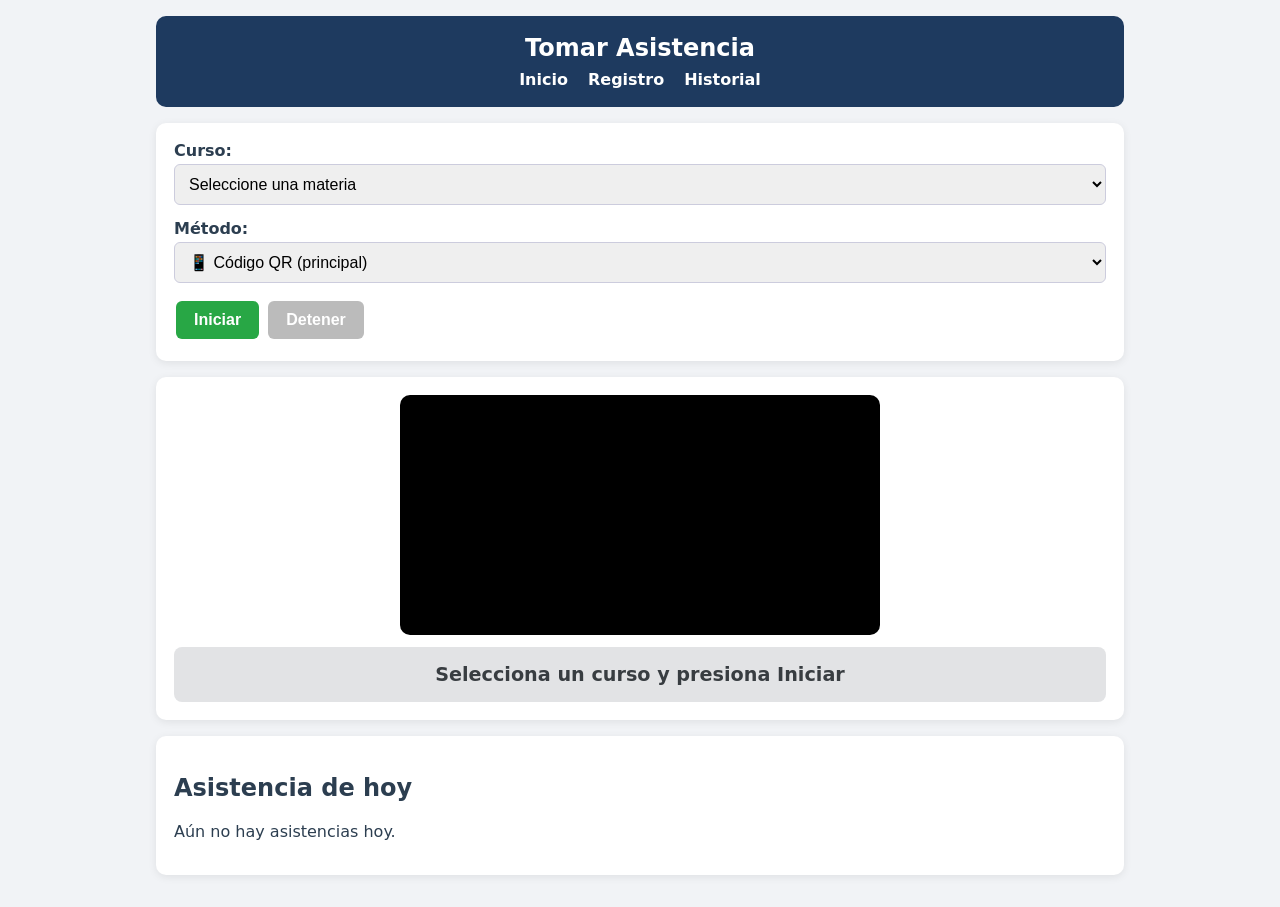
==== asistencia.html @ f6f9e170 "Sistema de asistencia por QR" ====
<!DOCTYPE html>
<html lang="es">
<head>
  <meta charset="UTF-8">
  <meta name="viewport" content="width=device-width, initial-scale=1.0">
  <title>Tomar Asistencia</title>
  <link rel="stylesheet" href="css/style.css">
</head>
<body>
<div class="container">
  <header>
    <h1>Tomar Asistencia</h1>
    <nav><a href="index.html">Inicio</a><a href="registro.html">Registro</a><a href="historial.html">Historial</a></nav>
  </header>

  <div class="card">
    <div class="form-group"><label for="cursoAsistencia">Curso:</label><select id="cursoAsistencia"></select></div>
    <div class="form-group">
      <label for="modo">Método:</label>
      <select id="modo">
        <option value="qr">📱 Código QR (principal)</option>
        <option value="rostro">🙂 Reconocimiento facial</option>
      </select>
    </div>
    <button id="iniciar" class="btn-verde">Iniciar</button>
    <button id="detener" class="btn-gris" disabled>Detener</button>
  </div>

  <div class="camera-section">
    <div class="video-box"><video id="video" muted playsinline></video></div>
    <canvas id="canvas" style="display:none"></canvas>
    <div id="estado" class="info">Selecciona un curso y presiona Iniciar</div>
  </div>

  <div class="asistencia-resultados">
    <h2>Asistencia de hoy</h2>
    <div id="lista"></div>
  </div>
</div>

<script src="js/jsQR.js"></script>
<script src="js/face-api.min.js"></script>
<script src="js/db.js"></script>
<script src="js/asistencia.js"></script>
</body>
</html>
---- css/style.css ----
*{box-sizing:border-box}
body{font-family:system-ui,"Segoe UI",Arial,sans-serif;margin:0;background:#f1f3f6;color:#2c3e50}
.container{max-width:1000px;margin:0 auto;padding:16px}
header{background:#1e3a5f;color:#fff;padding:18px;border-radius:10px;margin-bottom:16px;text-align:center}
header h1{margin:0 0 8px;font-size:1.5em}
nav a{color:#fff;margin:0 10px;text-decoration:none;font-weight:600}
nav a:hover{text-decoration:underline}
.card,.form-container,.estudiantes-registrados,.camera-section,.asistencia-resultados,.filtros,.historial-container{background:#fff;padding:18px;border-radius:10px;margin-bottom:16px;box-shadow:0 2px 8px rgba(0,0,0,.08)}
.form-group{margin-bottom:14px}
label{display:block;font-weight:600;margin-bottom:4px}
input,select{width:100%;padding:10px;border:1px solid #ccd;border-radius:6px;font-size:16px}
button{padding:10px 18px;border:0;border-radius:6px;font-size:16px;font-weight:600;cursor:pointer;background:#1e3a5f;color:#fff;margin:4px 2px}
.btn-verde{background:#28a745}.btn-gris{background:#6c757d}.btn-rojo{background:#c0392b}
button:disabled{background:#bbb;cursor:not-allowed}
.video-box{max-width:480px;margin:0 auto;background:#000;border-radius:10px;overflow:hidden}
.video-box video{width:100%;display:block}
.video-box video.espejo{transform:scaleX(-1)}
#estado{margin-top:12px;padding:16px;border-radius:8px;text-align:center;font-size:1.2em;font-weight:600}
.ok{background:#d4edda;color:#155724}.warn{background:#fff3cd;color:#856404}
.err{background:#f8d7da;color:#721c24}.info{background:#e2e3e5;color:#383d41}
table{width:100%;border-collapse:collapse}
th,td{padding:8px;border-bottom:1px solid #e3e6ea;text-align:left}
th{background:#f1f3f6}
.item{padding:10px;border-left:4px solid #1e3a5f;background:#f8f9fa;margin:8px 0;border-radius:6px;display:flex;justify-content:space-between;align-items:center;gap:8px;flex-wrap:wrap}
.qr-card{text-align:center;padding:16px;border:2px dashed #1e3a5f;border-radius:10px;margin-top:12px}
.qr-card img{width:220px;height:220px;image-rendering:pixelated}
.menu-grid{display:grid;grid-template-columns:repeat(auto-fit,minmax(240px,1fr));gap:16px;margin:16px 0}
.menu-card{background:#fff;padding:26px;border-radius:10px;text-align:center;box-shadow:0 2px 8px rgba(0,0,0,.1);text-decoration:none;color:inherit;border:2px solid transparent;transition:.2s}
.menu-card:hover{transform:translateY(-4px);border-color:#1e3a5f}
.menu-card .icon{font-size:3em}
.filtros{display:grid;grid-template-columns:repeat(auto-fit,minmax(200px,1fr));gap:12px;align-items:end}
footer{text-align:center;color:#7f8c8d;padding:10px}
@media print{body *{visibility:hidden}#qrResultado,#qrResultado *{visibility:visible}#qrResultado{position:absolute;left:0;top:0}#qrResultado button,#qrResultado a{display:none}}
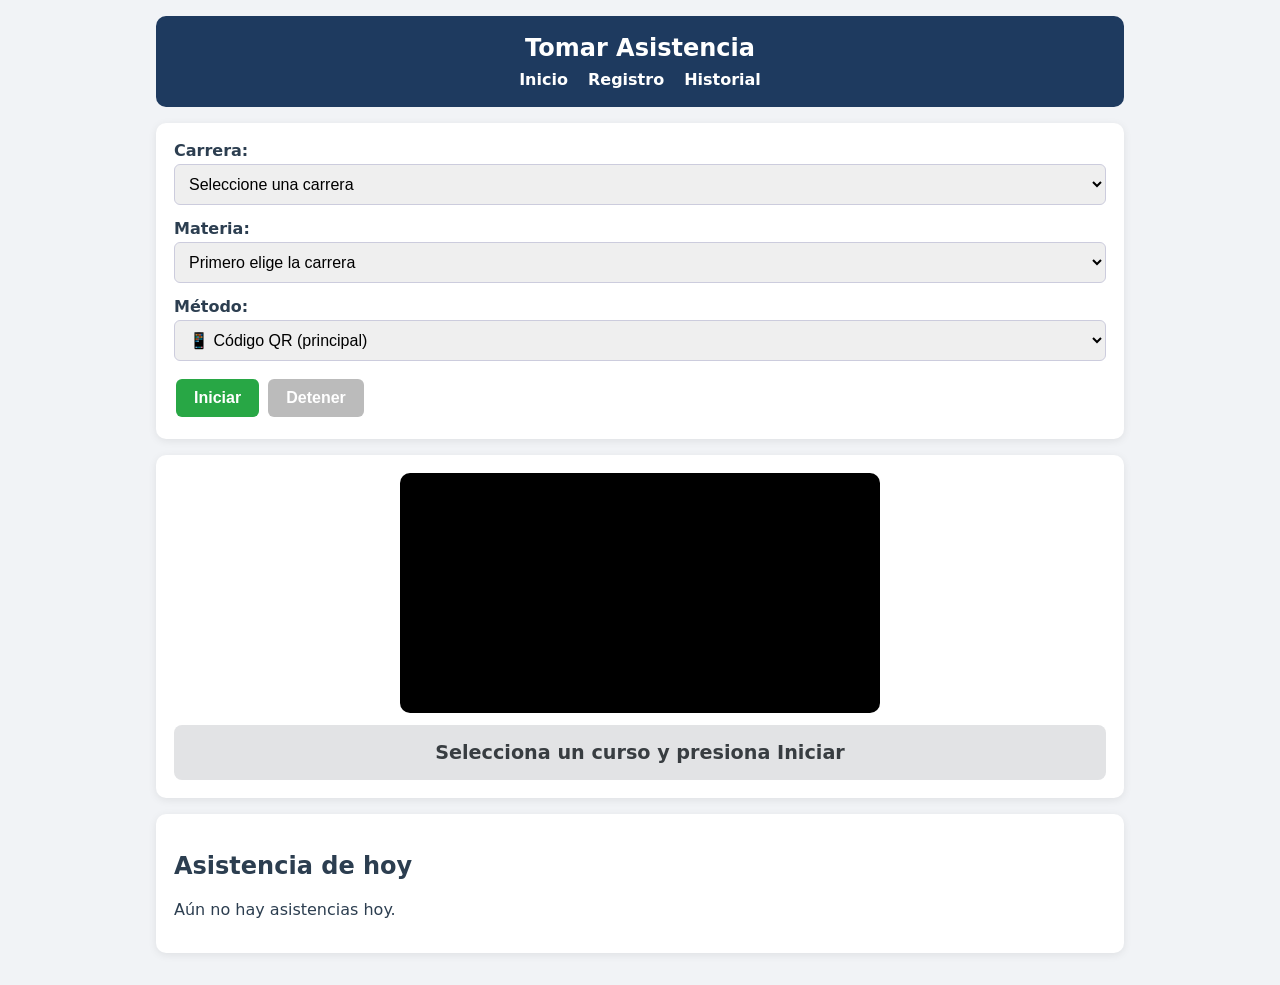
==== commit 060e0557: "Se agrego Curso/div , carrera , materias, profesor . CRUD para lo anterior, horario. ***Ver base de " ====
--- a/asistencia.html
+++ b/asistencia.html
@@ -14,7 +14,8 @@
   </header>
 
   <div class="card">
-    <div class="form-group"><label for="cursoAsistencia">Curso:</label><select id="cursoAsistencia"></select></div>
+    <div class="form-group"><label for="carreraAsistencia">Carrera:</label><select id="carreraAsistencia"></select></div>
+    <div class="form-group"><label for="cursoAsistencia">Materia:</label><select id="cursoAsistencia"></select></div>
     <div class="form-group">
       <label for="modo">Método:</label>
       <select id="modo">
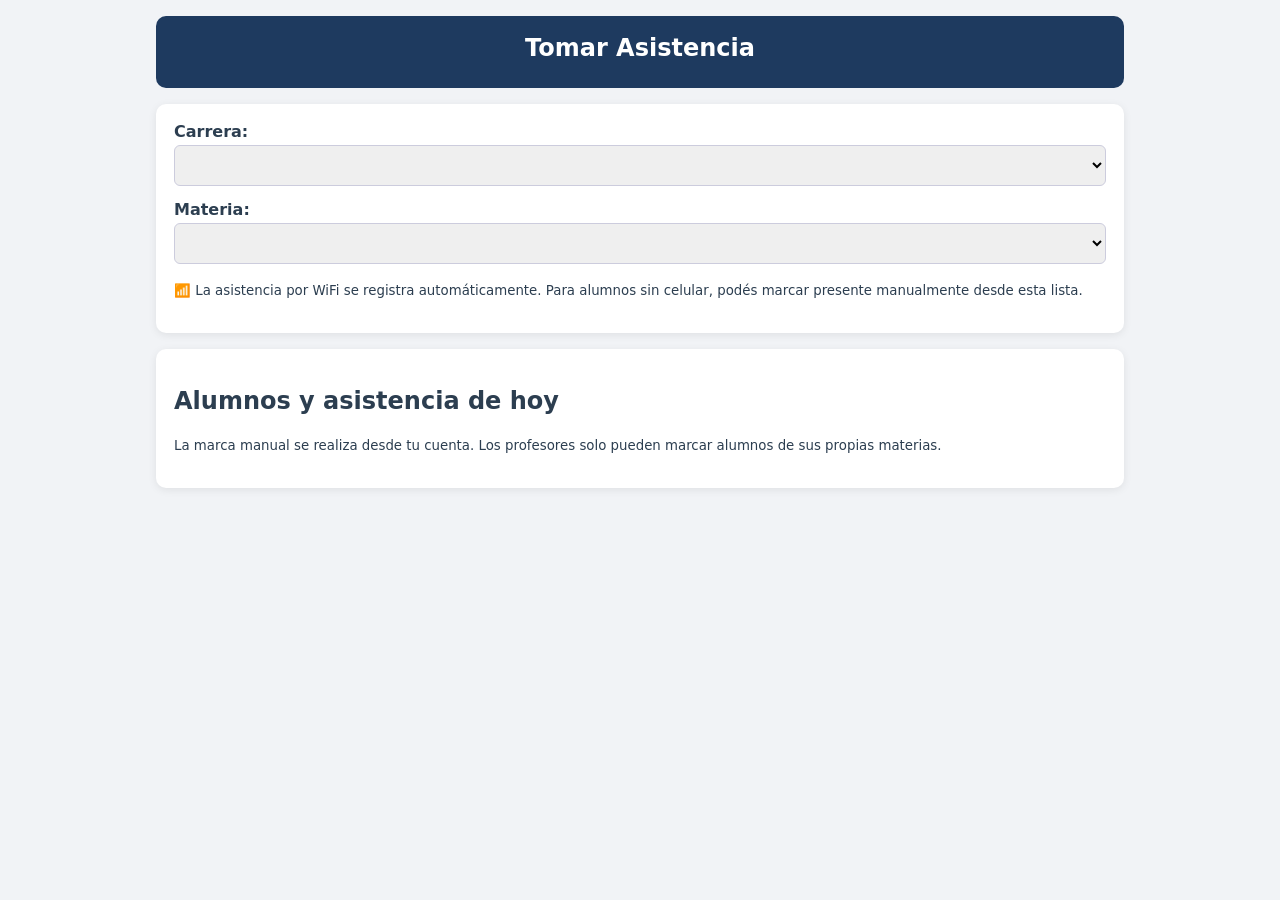
==== commit 2462f4b5: "Actualizacion : se quito QR y SE AGREGO CARGAR ALUMNO MANUAL COMO SEGUNDO METODO DE ASISTENCIA" ====
--- a/asistencia.html
+++ b/asistencia.html
@@ -8,40 +8,21 @@
 </head>
 <body>
 <div class="container">
-  <header>
-    <h1>Tomar Asistencia</h1>
-    <nav><a href="index.html">Inicio</a><a href="registro.html">Registro</a><a href="historial.html">Historial</a></nav>
-  </header>
+  <header><h1>Tomar Asistencia</h1><nav id="nav"></nav></header>
 
   <div class="card">
     <div class="form-group"><label for="carreraAsistencia">Carrera:</label><select id="carreraAsistencia"></select></div>
     <div class="form-group"><label for="cursoAsistencia">Materia:</label><select id="cursoAsistencia"></select></div>
-    <div class="form-group">
-      <label for="modo">Método:</label>
-      <select id="modo">
-        <option value="qr">📱 Código QR (principal)</option>
-        <option value="rostro">🙂 Reconocimiento facial</option>
-      </select>
-    </div>
-    <button id="iniciar" class="btn-verde">Iniciar</button>
-    <button id="detener" class="btn-gris" disabled>Detener</button>
-  </div>
-
-  <div class="camera-section">
-    <div class="video-box"><video id="video" muted playsinline></video></div>
-    <canvas id="canvas" style="display:none"></canvas>
-    <div id="estado" class="info">Selecciona un curso y presiona Iniciar</div>
+    <p><small>📶 La asistencia por WiFi se registra automáticamente. Para alumnos sin celular, podés marcar presente manualmente desde esta lista.</small></p>
   </div>
 
   <div class="asistencia-resultados">
-    <h2>Asistencia de hoy</h2>
+    <h2>Alumnos y asistencia de hoy</h2>
+    <p><small>La marca manual se realiza desde tu cuenta. Los profesores solo pueden marcar alumnos de sus propias materias.</small></p>
     <div id="lista"></div>
   </div>
 </div>
-
-<script src="js/jsQR.js"></script>
-<script src="js/face-api.min.js"></script>
 <script src="js/db.js"></script>
 <script src="js/asistencia.js"></script>
 </body>
-</html>+</html>
--- a/css/style.css
+++ b/css/style.css
@@ -30,4 +30,8 @@
 .menu-card .icon{font-size:3em}
 .filtros{display:grid;grid-template-columns:repeat(auto-fit,minmax(200px,1fr));gap:12px;align-items:end}
 footer{text-align:center;color:#7f8c8d;padding:10px}
-@media print{body *{visibility:hidden}#qrResultado,#qrResultado *{visibility:visible}#qrResultado{position:absolute;left:0;top:0}#qrResultado button,#qrResultado a{display:none}}+@media print{body *{visibility:hidden}#qrResultado,#qrResultado *{visibility:visible}#qrResultado{position:absolute;left:0;top:0}#qrResultado button,#qrResultado a{display:none}}
+
+.hidden{display:none!important}
+.badge{display:inline-block;padding:2px 10px;border-radius:10px;font-size:.85em;font-weight:600;background:#e2e3e5}
+.badge.ok{background:#d4edda;color:#155724}.badge.err{background:#f8d7da;color:#721c24}
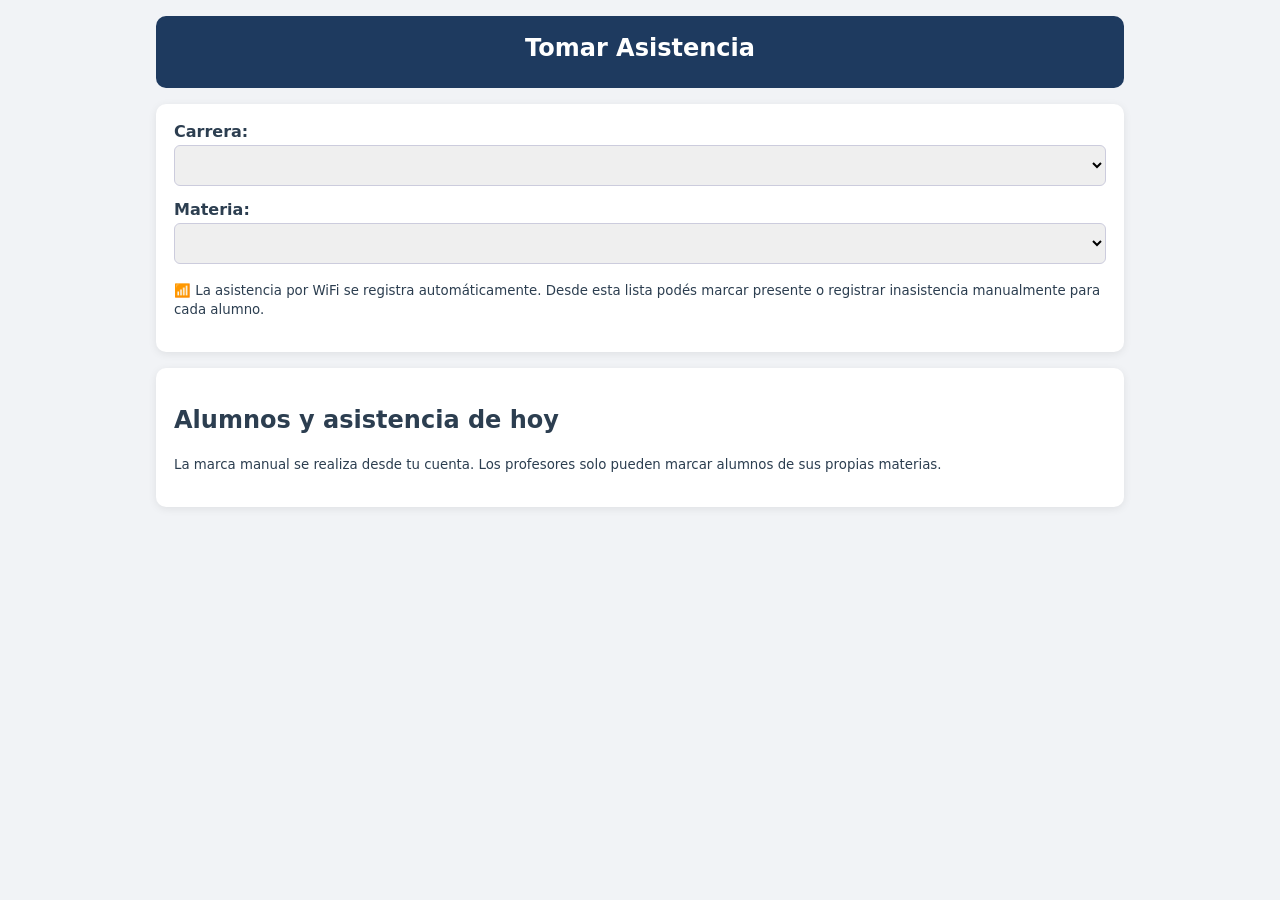
==== commit 2dc7a575: "se agrego boton de inasistencia actualizacion de db" ====
--- a/asistencia.html
+++ b/asistencia.html
@@ -13,7 +13,7 @@
   <div class="card">
     <div class="form-group"><label for="carreraAsistencia">Carrera:</label><select id="carreraAsistencia"></select></div>
     <div class="form-group"><label for="cursoAsistencia">Materia:</label><select id="cursoAsistencia"></select></div>
-    <p><small>📶 La asistencia por WiFi se registra automáticamente. Para alumnos sin celular, podés marcar presente manualmente desde esta lista.</small></p>
+    <p><small>📶 La asistencia por WiFi se registra automáticamente. Desde esta lista podés marcar presente o registrar inasistencia manualmente para cada alumno.</small></p>
   </div>
 
   <div class="asistencia-resultados">
